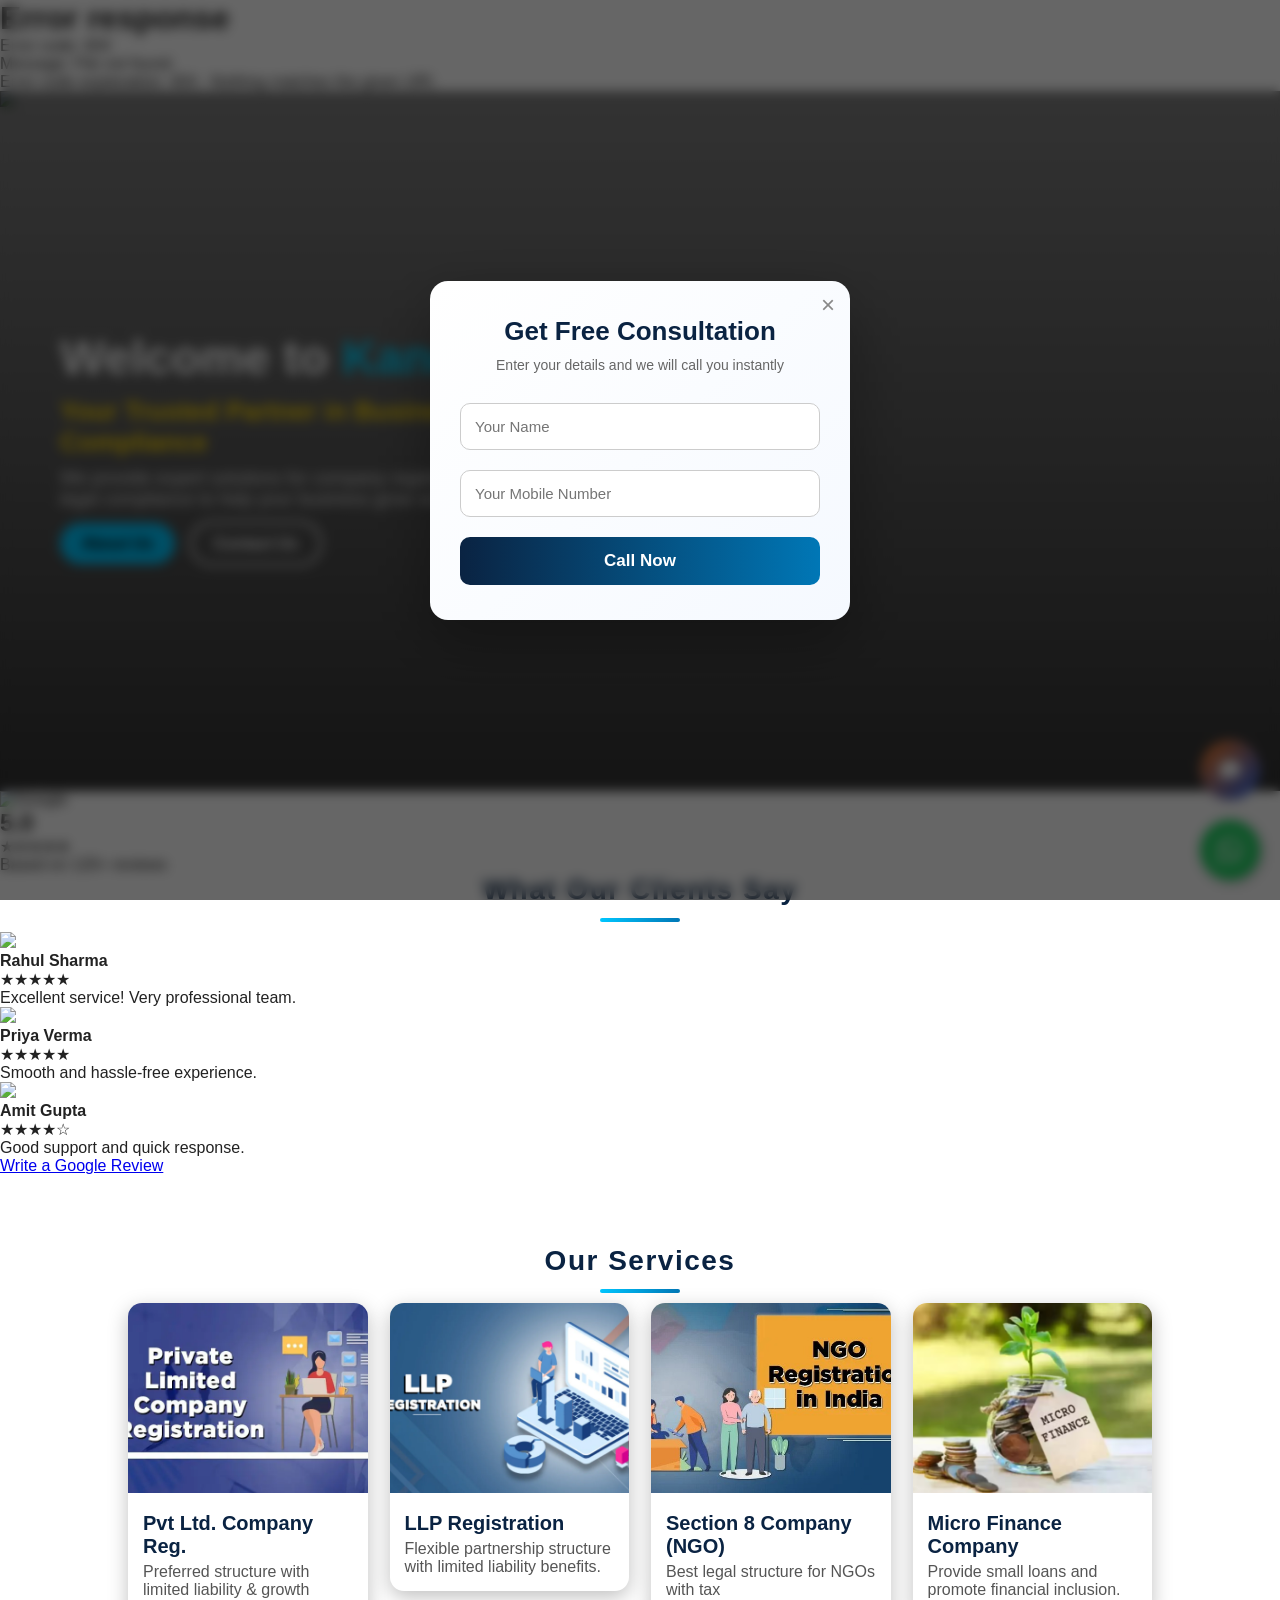
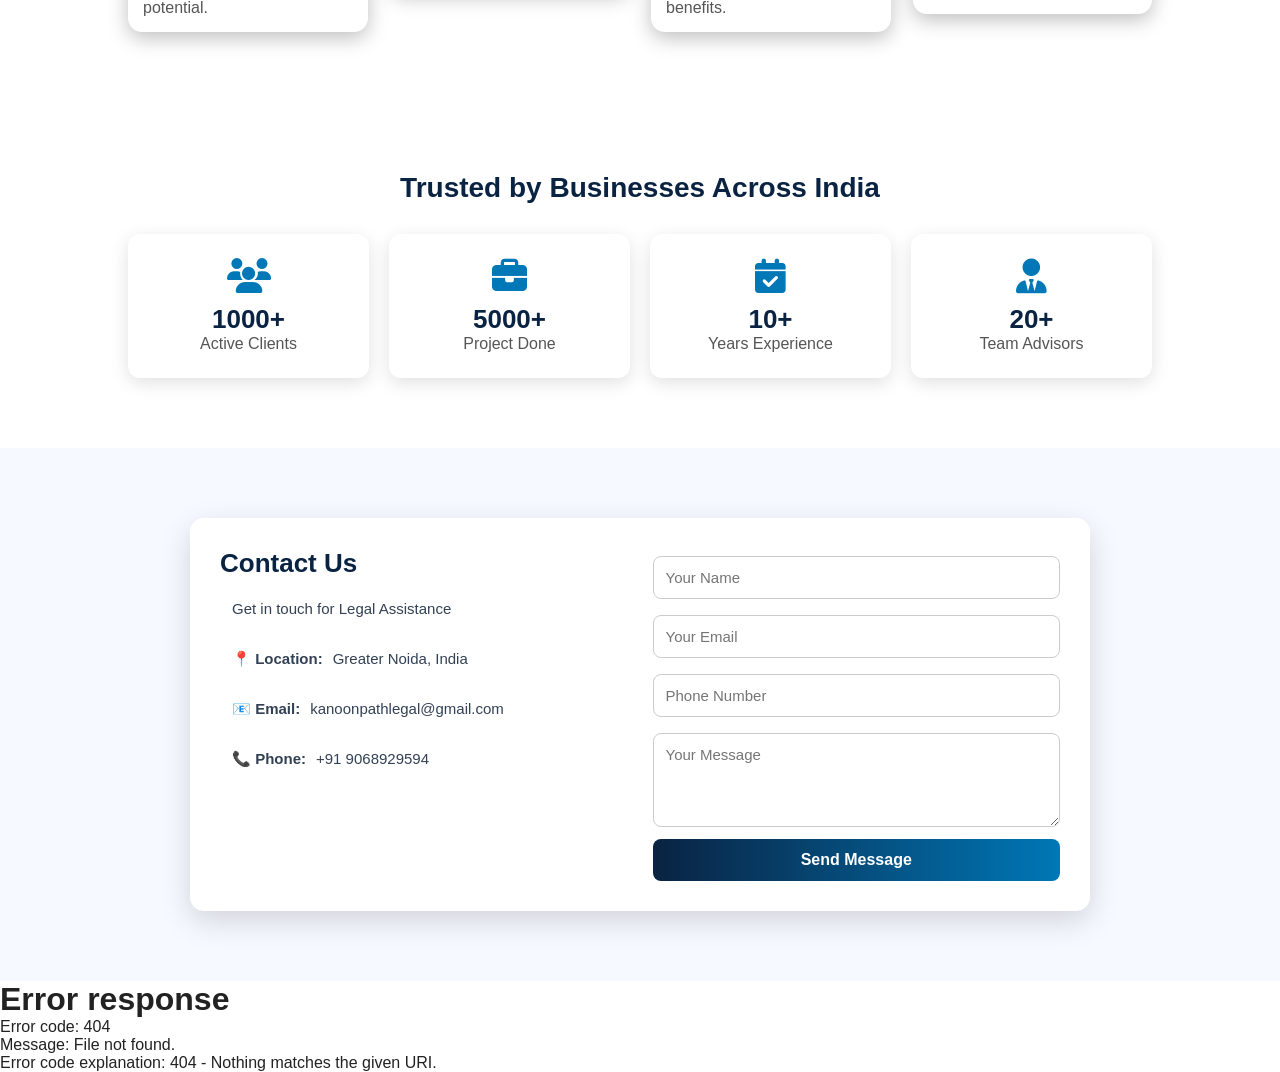
==== index.html @ 8119d6d4 "Refactor loader and hero sections with reviews Updated image paths and added client review section w" ====
<!DOCTYPE html>
<html lang="en">

<head>
  <meta charset="UTF-8">
  <meta name="viewport" content="width=device-width, initial-scale=1.0">
  <link rel="icon" href="legal.png" type="image/x-icon">
  <title> KanoonPath | GST | Trademark</title>

  <link rel="stylesheet" href="https://cdnjs.cloudflare.com/ajax/libs/font-awesome/6.5.0/css/all.min.css">
  <link rel="stylesheet" href="style.css">





</head>

<body>
  <div id="loader">
    <div class="spinner"></div>
    <img src="images/legal.png" class="loader-logo" alt="Logo">
    <div class="loader-text">Kanoon Path</div>
  </div>
  <div id="header"></div>


  <div class="hero-section">

    <!-- LEFT TEXT CONTENT -->
    <div class="hero-left">
      <h1>
  Welcome to 
  <span class="kanoon">KanoonPath</span><span class="path"></span>
</h1>

      <h2>Your Trusted Partner in Business Registration & Compliance</h2>

      <p>
        We provide expert solutions for company registration, licensing, taxation,
        and legal compliance to help your business grow smoothly and legally.
      </p>

      <div class="hero-buttons">
        <a href="underconstruction.html" class="primary-btn">About Us</a>
        <a href="contact.html" class="secondary-btn">Contact Us</a>
      </div>
    </div>


    <!-- RIGHT IMAGE SLIDER -->
    <div class="hero-slider">

      <div class="slides">

        <div class="hero-slide">
          <img src="https://images.unsplash.com/photo-1554224155-8d04cb21cd6c" alt="Business Registration">
        </div>

        <div class="hero-slide">
          <img src="https://images.unsplash.com/photo-1454165804606-c3d57bc86b40" alt="LLP Registration">
        </div>

        <div class="hero-slide">
          <img src="https://images.unsplash.com/photo-1521737604893-d14cc237f11d" alt="NGO Registration">
        </div>

        <div class="hero-slide">
          <img src="https://images.unsplash.com/photo-1507679799987-c73779587ccf" alt="Finance Business">
        </div>

        <div class="hero-slide">
          <img src="https://images.unsplash.com/photo-1589829545856-d10d557cf95f" alt="Legal Documents">
        </div>

        <div class="hero-slide">
          <img src="https://images.unsplash.com/photo-1562564055-71e051d33c19" alt="Trademark">
        </div>

        <div class="hero-slide">
          <img src="https://images.unsplash.com/photo-1554224154-22dec7ec8818" alt="GST Filing">
        </div>

        <div class="hero-slide">
          <img src="https://images.unsplash.com/photo-1450101499163-c8848c66ca85" alt="MSME">
        </div>

        <div class="hero-slide">
          <img src="https://images.unsplash.com/photo-1522202176988-66273c2fd55f" alt="Startup India">
        </div>

      </div>

    </div>


  </div>

  
  
  <section class="reviews-section">

  <!-- Google Rating Summary -->
  <div class="google-rating">
    <img src="https://upload.wikimedia.org/wikipedia/commons/2/2f/Google_2015_logo.svg" alt="Google">
    
    <div class="rating-info">
      <h2>5.0</h2>
      <div class="stars">★★★★★</div>
      <p>Based on 120+ reviews</p>
    </div>
  </div>

  <h2 class="section-title">What Our Clients Say</h2>

  <div class="reviews-container">

    <!-- Review Card -->
    <div class="review-card">
      <div class="review-header">
        <img src="https://i.pravatar.cc/60?img=1">
        <div>
          <h4>Rahul Sharma</h4>
          <div class="stars">★★★★★</div>
        </div>
      </div>
      <p>Excellent service! Very professional team.</p>
    </div>

    <!-- Review Card -->
    <div class="review-card">
      <div class="review-header">
        <img src="https://i.pravatar.cc/60?img=2">
        <div>
          <h4>Priya Verma</h4>
          <div class="stars">★★★★★</div>
        </div>
      </div>
      <p>Smooth and hassle-free experience.</p>
    </div>

    <!-- Review Card -->
    <div class="review-card">
      <div class="review-header">
        <img src="https://i.pravatar.cc/60?img=3">
        <div>
          <h4>Amit Gupta</h4>
          <div class="stars">★★★★☆</div>
        </div>
      </div>
      <p>Good support and quick response.</p>
    </div>

  </div>

  <!-- CTA Button -->
  <a href="#" class="review-btn" target="_blank">Write a Google Review</a>

</section>










  <!-- COMBINED CARDS SECTION -->
  <div class="travel-visa-section">
    <h2 class="section-title">Our Services</h2>

    <div class="tv-grid">

      <a href="#" class="tv-link">
        <div class="tv-card">
          <img src="images/pcr.webp" alt="">
          <div class="tv-info">
            <h3>Pvt Ltd. Company Reg.</h3>
            <p>Preferred structure with limited liability & growth potential.</p>

          </div>
        </div>
      </a>

      <a href="#" class="tv-link">
        <div class="tv-card">
          <img src="images/llp.webp" alt="">
          <div class="tv-info">
            <h3>LLP Registration</h3>
            <p>Flexible partnership structure with limited liability benefits.</p>

          </div>
        </div>
      </a>

      <a href="#" class="tv-link">
        <div class="tv-card">
          <img src="images/ngo.jpg" alt="">
          <div class="tv-info">
            <h3>Section 8 Company (NGO)</h3>
            <p>Best legal structure for NGOs with tax <br>benefits.</p>

          </div>
        </div>
      </a>

      <a href="#" class="tv-link">
        <div class="tv-card">
          <img src="images/mf.cms" alt="">
          <div class="tv-info">
            <h3>Micro Finance Company</h3>
            <p>Provide small loans and promote financial inclusion.</p>

          </div>
        </div>
      </a>

      

    </div>
  </div>




  <!-- PROCESS -->
  <!-- <div class="process">
    <h2>Simple Business Registration Process</h2><br>

    <div class="steps">

      <div class="step">
        <i class="fa-solid fa-comments"></i>
        <h4>Consultation</h4>
        <p>Discuss your business idea with our experts</p>
      </div>

      <div class="step">
        <i class="fa-solid fa-file-signature"></i>
        <h4>Submit Documents</h4>
        <p>Provide required documents for registration</p>
      </div>

      <div class="step">
        <i class="fa-solid fa-gears"></i>
        <h4>Processing</h4>
        <p>We handle filing, verification & approvals</p>
      </div>

      <div class="step">
        <i class="fa-solid fa-certificate"></i>
        <h4>Get Certificate</h4>
        <p>Your business is officially registered</p>
      </div>

    </div>
  </div> -->



  <!-- STATS -->
  <section class="section">
    <h2>Trusted by Businesses Across India</h2>

    <div class="stats">

      <div class="stat-box">
        <i class="fa-solid fa-users"></i>
        <h3>1000+</h3>
        <p>Active Clients</p>
      </div>

      <div class="stat-box">
        <i class="fa-solid fa-briefcase"></i>
        <h3>5000+</h3>
        <p>Project Done</p>
      </div>

      <div class="stat-box">
        <i class="fa-solid fa-calendar-check"></i>
        <h3>10+</h3>
        <p>Years Experience</p>
      </div>

      <div class="stat-box">
        <i class="fa-solid fa-user-tie"></i>
        <h3>20+</h3>
        <p>Team Advisors</p>
      </div>

    </div>
  </section>



  <div class="contact-section">

    <div class="contact-box">


      <div class="contact-left">
        <h3>Contact Us</h3>
        <p>Get in touch for Legal Assistance</p>

        <p><b>📍 Location:</b>Greater Noida, India</p>
        <p><b>📧 Email:</b>kanoonpathlegal@gmail.com</p>
        <p><b>📞 Phone:</b> +91 9068929594</p>
      </div>


      <div class="contact-right">
        <input type="text" placeholder="Your Name">
        <input type="email" placeholder="Your Email">
        <input type="text" placeholder="Phone Number">
        <textarea rows="4" placeholder="Your Message"></textarea>

        <button>Send Message</button>
      </div>

    </div>

  </div>


  <div id="footer"></div>

<!-- FLOAT BUTTON -->
<div class="chat-toggle" id="chatToggle">
  <i class="fa-solid fa-comment"></i>
</div>

<!-- CHATBOX -->
<div class="chatbox" id="chatbox">
  <div class="chat-header">
    Ask KanoonPath 🤖
    <span class="close-btn" id="closeChat">&times;</span>
  </div>

  <div class="chat-body" id="chatBody">
    <div class="bot-msg">Hi! How can I help you today?</div>
  </div>

  <div class="chat-options">
    <button data-type="business">Start a Business</button>
    <button data-type="gst">GST & Tax</button>
    <button data-type="compliance">Compliances</button>
    <button data-type="pricing">Pricing</button>
  </div>
</div>

<style>
.chat-toggle{
  position:fixed;
  bottom:100px;
  right:20px;
  width:60px;
  height:60px;
  background:linear-gradient(135deg,#ff7a18,#2563eb);
  color:#fff;
  border-radius:50%;
  display:flex;
  align-items:center;
  justify-content:center;
  font-size:22px;
  cursor:pointer;
  z-index:9999;
}

.chatbox{
  width:320px;
  position:fixed;
  bottom:90px;
  right:20px;
  background:#fff;
  border-radius:15px;
  box-shadow:0 10px 30px rgba(0,0,0,0.2);
  display:none;
  z-index:9999;
}

.chatbox.active{
  display:block;
}

.chat-header{
  background:linear-gradient(90deg,#ff7a18,#2563eb);
  color:#fff;
  padding:12px;
  display:flex;
  justify-content:space-between;
}

.chat-body{
  height:250px;
  padding:10px;
  overflow-y:auto;
  background:#f8fafc;
}

.bot-msg,.user-msg{
  margin:6px 0;
  padding:8px 10px;
  border-radius:10px;
  font-size:13px;
}

.bot-msg{background:#e2e8f0;}
.user-msg{background:#2563eb;color:#fff;margin-left:auto;}

.chat-options{
  display:flex;
  flex-wrap:wrap;
  gap:6px;
  padding:10px;
}

.chat-options button{
  flex:1 1 45%;
  border:none;
  padding:6px;
  border-radius:20px;
  background:linear-gradient(90deg,#ff7a18,#2563eb);
  color:#fff;
  cursor:pointer;
}
</style>

<script>
document.addEventListener("DOMContentLoaded", function(){

  const chatbox = document.getElementById("chatbox");
  const toggle = document.getElementById("chatToggle");
  const close = document.getElementById("closeChat");
  const buttons = document.querySelectorAll(".chat-options button");

  toggle.onclick = () => chatbox.classList.toggle("active");
  close.onclick = () => chatbox.classList.remove("active");

  buttons.forEach(btn=>{
    btn.onclick = function(){
      const type = this.dataset.type;
      reply(type);
    }
  });

  function reply(type){
    const chat = document.getElementById("chatBody");

    let user = document.createElement("div");
    user.className="user-msg";

    let bot = document.createElement("div");
    bot.className="bot-msg";

    if(type==="business"){
      user.innerText="Start a Business";
      bot.innerText="You can register Proprietorship, LLP, or Pvt Ltd.";
    }

    if(type==="gst"){
      user.innerText="GST & Tax";
      bot.innerText="We offer GST registration & return filing.";
    }

    if(type==="compliance"){
      user.innerText="Compliances";
      bot.innerText="We handle ROC filing, director updates, etc.";
    }

    if(type==="pricing"){
      user.innerText="Pricing";
      bot.innerText="Services start from ₹999.";
    }

    chat.appendChild(user);
    chat.appendChild(bot);
    chat.scrollTop = chat.scrollHeight;
  }

});
</script>

  <script>
    let currentSlide = 0;
    const slides = document.querySelectorAll(".hero-slide");
    const slidesContainer = document.querySelector(".slides");
    const totalSlides = slides.length;

    function changeSlide() {
      currentSlide++;
      if (currentSlide >= totalSlides) {
        currentSlide = 0;
      }

      slidesContainer.style.transform = `translateX(-${currentSlide * 100}%)`;
    }

    setInterval(changeSlide, 5000); // 5 seconds

    window.addEventListener("DOMContentLoaded", () => {

      Promise.all([
        fetch("header.html").then(res => res.text()),
        fetch("footer.html").then(res => res.text())
      ])
        .then(([header, footer]) => {

          // Insert Header & Footer
          document.getElementById("header").innerHTML = header;
          document.getElementById("footer").innerHTML = footer;

          // ✅ Attach menu button AFTER header loads
          const menuBtn = document.querySelector(".menu-btn");
          const navLinks = document.querySelector(".nav-links");

          if (menuBtn && navLinks) {
            menuBtn.addEventListener("click", () => {
              navLinks.classList.toggle("show");
            });
          }

        })
        .catch(error => console.error("Error loading header/footer:", error));

    });

    window.addEventListener("load", () => {
      document.getElementById("loader").style.display = "none";
    });


  </script>

  <!-- POPUP CONTACT FORM -->
  <div id="popupForm" class="popup-overlay">
    <div class="popup-box">
      <span class="close-btn" onclick="closePopup()">&times;</span>

      <!-- <h2>Contact Us</h2> -->

      <h2>Get Free Consultation</h2>
      <p>Enter your details and we will call you instantly</p>

      <input type="text" id="name" placeholder="Your Name" required>
      <input type="tel" id="phone" placeholder="Your Mobile Number" required>

      <button onclick="callNow()">Call Now</button>
    </div>
  </div>

  <script>
    window.onload = function () {
      setTimeout(() => {
        document.getElementById("popupForm").classList.add("active");
      }, 1000);
    };

    // Close popup
    function closePopup() {
      document.getElementById("popupForm").classList.remove("active");
    }

    // Call button
    function callNow() {
      let phone = document.getElementById("phone").value;

      if (phone.trim() === "") {
        alert("Please enter mobile number");
        return;
      }

      window.location.href = "tel:+919999999999";
    }
  </script>

  <a href="https://wa.me/919068929594" target="_blank" class="whatsapp-float">
    <i class="fab fa-whatsapp"></i>
  </a>


</body>

</html>
---- style.css ----
:root{
    --primary:#0a2342;
    --secondary:#0077b6;
    --gold:#f4b400;
    --light:#eef4ff;
    --white:#ffffff;
}
html, body{
    width:100%;
    overflow-x:hidden;
}

.whatsapp-float{
  position: fixed;
  width: 60px;
  height: 60px;
  bottom: 20px;
  right: 20px;
  background-color: #25D366;
  color: #fff;
  border-radius: 50%;
  text-align: center;
  font-size: 30px;
  box-shadow: 2px 2px 10px rgba(0,0,0,0.3);
  z-index: 1000;
  display: flex;
  align-items: center;
  justify-content: center;
  transition: 0.3s ease;
  text-decoration: none;  /* ✅ remove underline */
}

.whatsapp-float:hover{
  background-color: #1ebe5d;
  transform: scale(1.1);
}

/* POPUP BACKGROUND (Glass effect) */
.popup-overlay {
  position: fixed;
  top: 0;
  left: 0;
  width: 100%;
  height: 100%;
  background: rgba(0,0,0,0.6);
  backdrop-filter: blur(6px);
  display: none;
  justify-content: center;
  align-items: center;
  z-index: 9999;
}

.popup-overlay.active {
  display: flex;
}

/* POPUP BOX (Premium UI) */
.popup-box {
  background: linear-gradient(135deg, #ffffff, #f5f9ff);
  padding: 35px 30px;
  width: 420px;
  max-width: 95%;
  border-radius: 18px;
  text-align: center;
  position: relative;
  box-shadow: 0 20px 60px rgba(0,0,0,0.3);
  animation: pop 0.4s ease;
}

/* HEADING */
.popup-box h2 {
  font-size: 26px;
  color: #0a2342;
  margin-bottom: 10px;
}

.popup-box p {
  font-size: 14px;
  color: #666;
  margin-bottom: 20px;
}

/* CLOSE BUTTON */
.close-btn {
  position: absolute;
  right: 15px;
  top: 10px;
  font-size: 24px;
  cursor: pointer;
  color: #888;
  transition: 0.3s;
}

.close-btn:hover {
  color: red;
  transform: rotate(90deg);
}

/* INPUTS */
.popup-box input {
  width: 100%;
  padding: 14px;
  margin: 10px 0;
  border-radius: 10px;
  border: 1px solid #ccc;
  font-size: 15px;
  outline: none;
  transition: 0.3s;
}

.popup-box input:focus {
  border-color: #0077b6;
  box-shadow: 0 0 8px rgba(0,119,182,0.3);
}

/* BUTTON */
.popup-box button {
  width: 100%;
  padding: 14px;
  margin-top: 10px;
  background: linear-gradient(to right, #0a2342, #0077b6);
  color: #fff;
  border: none;
  border-radius: 10px;
  font-size: 17px;
  font-weight: 600;
  cursor: pointer;
  transition: 0.3s;
}

.popup-box button:hover {
  transform: translateY(-2px);
  box-shadow: 0 10px 20px rgba(0,119,182,0.3);
}

/* ANIMATION */
@keyframes pop {
  from {
    transform: scale(0.7);
    opacity: 0;
  }
  to {
    transform: scale(1);
    opacity: 1;
  }
}

/* MOBILE */
@media(max-width:500px){
  .popup-box {
    padding: 25px 20px;
  }
}


/* RESET */
*{margin:0;padding:0;box-sizing:border-box;font-family:"Poppins",Arial;}
body{background:#ffffff;color:#222;}


/* FULLSCREEN LOADER WITH BLUR */
#loader{
    position:fixed;
    top:0;
    left:0;
    width:100%;
    height:100vh;

    background: rgba(15, 23, 42, 0.6);
    backdrop-filter: blur(12px);
    -webkit-backdrop-filter: blur(12px);

    display:flex;
    flex-direction:column;
    justify-content:center;
    align-items:center;

    z-index:9999;
}

/* 🔥 CIRCLE CONTAINER */
.loader-circle{
    position:relative;
    width:80px;
    height:80px;
    display:flex;
    justify-content:center;
    align-items:center;
}

/* 🔥 SPINNER (OUTER RING) */
.spinner{
    position:absolute;
    width:80px;
    height:80px;
    border-radius:50%;
    border:4px solid rgba(255,255,255,0.15);
    border-top:4px solid #00c6ff;
    border-right:4px solid #0077b6;
    animation:spin 1s linear infinite;
    box-shadow:0 0 25px rgba(0,198,255,0.6);
    
}

/* 🔥 LOGO CENTER */
/* 🔥 LOGO PERFECT CENTER */
.loader-logo{
    position:absolute;          /* ✅ key fix */
    top:50%;
    left:50%;
    transform:translate(-50%, -50%);  /* ✅ perfect centering */

    width:70px;                /* ⚠️ adjust size to fit inside ring */
    height:auto;

    z-index:2;
    animation:fade 1.5s infinite alternate;
    filter: drop-shadow(0 0 10px rgba(0,198,255,0.6));
}

/* TEXT */
.loader-text{
    margin-top:120px;
    font-size:25px;
    font-weight:600;
    color:#e2e8f0;
    letter-spacing:1px;
}

/* ANIMATIONS */
@keyframes spin{
    100%{transform:rotate(360deg);}
}

@keyframes fade{
    from{opacity:0.6;}
    to{opacity:1;}
}

/* ---------- TOP BAR --------- */
.top-bar{
    background:linear-gradient(to right,#0a2342,#0077b6);
    color:#fff;
    padding:8px 20px;
    font-size:14px;
    display:flex;
    justify-content:center;   /* Center items */
    align-items:center;       /* Vertically center */
    gap:15px;                 /* Space between items */
    flex-wrap:wrap;
}

.top-bar span{
    margin-right:0;           /* Remove old spacing */
    text-align:center;
}

.top-bar i{
    margin-left:5px;
    cursor:pointer;
}

.top-bar i:hover{
    color:#f4b400;
}
/* Mobile devices */
@media (max-width:600px){
    .top-bar {
        font-size: 12px;      /* Smaller text */
        padding: 6px 8px;     /* Less padding */
        gap: 6px;             /* Reduce spacing */
    }

    .top-bar i {
        margin-left: 3px;     /* Adjust icon spacing */
    }

    .top-bar span {
        font-size: 12px;      /* Smaller text */
    }
}







/* ---------- NAVBAR ---------- */
/* Navbar */
.navbar{
    width:100%;
    display:flex;
    justify-content:space-between;
    align-items:center;
    padding:14px 50px;
    background:#ffffff;
    box-shadow:0 5px 18px rgba(0,0,0,.08);
    position:sticky;
    top:0;
     z-index: 1000; /* higher than tabs */
     }

/* LOGO CONTAINER */
.logo{
    display:flex;
    align-items:center;
    margin-left:100px;   /* 👈 adjust this (10–20px best) */
}

/* LOGO IMAGE */
.logo img{
    height: 58px;
    width: auto;
    object-fit: contain;
    cursor: pointer;
    transition: 0.3s ease;

    transform: scale(1.2);   /* 👈 zoom size (1.1–1.3 ideal) */
}

.logo img:hover{
    transform:scale(1.05);
}

.dropdown{
  position:relative;
}

/* Make dropdown start clearly below navbar */
.dropdown-menu{
  position:absolute;
  top: 100%; 
  top: 25px;
    /* Push below navbar */
  left:0;
  background:#ffffff;
  box-shadow:0 8px 20px rgba(0,0,0,.15);
  border-radius:10px;
  padding:10px 0;
  display:none;
  min-width:200px;
   z-index: 1100; /* above tabs */
   list-style: none;
}


.dropdown-menu a{
  display:block;
  padding:10px 14px;
  color:#0a2342;
  font-weight:600;
  text-decoration:none;
  transition:.3s;
}

.dropdown-menu a:hover{
  background:#0077b6;
  color:#fff;
}

/* Mobile Support */
@media(max-width:900px){
  .dropdown{
      width:100%;
  }
  .dropdown-menu{
      position:relative;
      box-shadow:none;
      border-radius:0;
      min-width:100%;
       z-index: 1100; /* above tabs */
  }
}


/* Show on hover (desktop) */
.dropdown:hover .dropdown-menu{
  display:block;
}

/* Tablet */
@media(max-width:1024px){
    .logo{
        font-size:24px;
        letter-spacing:.5px;
    }
}

/* Mobile */
@media(max-width:768px){
    .logo{
        font-size:22px;
    }
}

/* Small Mobile */
@media(max-width:480px){
    .logo{
        font-size:20px;
    }
}

/* Extra Small */
@media(max-width:360px){
    .logo{
        font-size:18px;
    }
}



/* Links */
.nav-links{
    display:flex;
    align-items:center;
    gap:2px;
     z-index:2000;
     list-style: none;
}

.nav-links a{
    color:#0a2342;
    text-decoration:none;
    font-size:18px;
    font-weight:700;        /* bolder */
    letter-spacing:0.5px;   /* clean spacing */
    padding:10px 16px;      /* slightly bigger clickable area */
    border-radius:10px;
    transition:all .35s ease;
}
.nav-links a:hover{
    background:#0077b6;
    color:#ffffff;
    box-shadow:0 6px 15px rgba(0,119,182,.25);
    transform:translateY(-2px);
}

/* Hamburger Icon */
.menu-btn{
    display:none;
    font-size:30px;
    cursor:pointer;
    color:#0a2342;
}

/* Mobile Styling */
@media(max-width:900px){

    .navbar{
        padding:12px 22px;
        position:relative;   /* ✅ FIX (important) */
        z-index:1000;
    }

    .menu-btn{
        display:block;
    }

    .nav-links{
        position:absolute;
        top:100%;
        right:-100%;
        width:100%;
        max-width:350px;
        background:#ffffff;

        display:flex;              /* ✅ FIX */
        flex-direction:column;
        gap:0;

        padding:18px 0;
        box-shadow:0 10px 30px rgba(0,0,0,.15);
        transition:all .45s ease;
        border-radius:0 0 16px 16px;

        max-height:80vh;           /* ✅ FIX */
        overflow-y:auto;           /* ✅ FIX */

        z-index:2000;
    }

    .nav-links li{
        width:100%;                /* ✅ FIX */
        list-style:none;
    }

    .nav-links a{
        display:block;             /* ✅ FIX (prevents overlap) */
        width:100%;
        text-align:left;
        padding:14px 22px;
        border-radius:0;
        font-size:15px;
        letter-spacing:.3px;
        border-bottom:1px solid rgba(0,0,0,.07);
        position:relative;
    }

    .nav-links a:last-child{
        border-bottom:none;
    }

    .nav-links a:hover{
        background:#0077b6;
        color:#fff;
        box-shadow:none;
        transform:none;
    }

    /* Active / current page effect */
    .nav-links a.active{
        background:#0077b6;
        color:white;
        font-weight:700;
    }

    /* Smooth open menu */
    .nav-links.show{
        right:0;
    }

    /* ✅ Dropdown Fix for Mobile */
    .dropdown-menu{
        position:relative;
        display:none;
        list-style:none;
    }

    .dropdown.active .dropdown-menu{
        display:block;
    }
}

/* Remove default spacing */
.nav-links ul {
  margin: 0;
  padding: 0;
}




/* ---------- HERO ---------- */
/* HERO MAIN SECTION */
.hero-section{
  position:relative;
  width:100%;
  height:700px;
  overflow:hidden;
  color:#fff;
  display:flex;
  align-items:center;
  padding:40px 60px;
}

/* ---------- BACKGROUND SLIDER ---------- */
.hero-slider{
  position:absolute;
  inset:0;
  width:100%;
  height:100%;
  overflow:hidden;
  z-index:-1;
}

.slides{
  display:flex;
  height:100%;
  width:100%;
  transition:transform .6s ease-in-out;
}

.hero-slide{
  flex:0 0 100%;   /* one slide = full width */
  width:100%;
}

.hero-slide img{
  width:100%;
  height:100%;
  object-fit:cover; 
}


/* DARK OVERLAY for text readability */
.hero-section::after{
  content:"";
  position:absolute;
  inset:0;
  background:linear-gradient(to bottom,
  rgba(0,0,0,0.5),
  rgba(0,0,0,0.8));
}

/* ---------- LEFT TEXT ---------- */
.hero-left{
  width:55%;
  position:relative;
  z-index:2;
}

.hero-left h1{
  font-size:48px;
  font-weight:800;
  line-height:1.2;
}

.hero-left h1 span{
  color:#00d4ff;
}

.hero-left h2{
  font-size:26px;
  margin-top:10px;
  color:#ffd700;
}

.hero-left p{
  font-size:18px;
  margin-top:10px;
  color:#eaeaea;
}

/* BUTTONS */
.hero-buttons{
  margin-top:25px;
}

.hero-buttons a{
  text-decoration:none;
  padding:12px 22px;
  border-radius:30px;
  margin-right:10px;
  font-size:16px;
  font-weight:600;
  transition:.3s;
}

.primary-btn{
  background:#00c6ff;
  color:#000;
}

.primary-btn:hover{
  background:white;
}

.secondary-btn{
  border:2px solid #fff;
  color:#fff;
}

.secondary-btn:hover{
  background:#fff;
  color:#000;
}



/* MOBILE */
@media(max-width:900px){
  .hero-section{
    height:480px;
    text-align:center;
    padding:30px 20px;
  }

  .hero-left{
    width:100%;
  }

  .hero-left h1{
    font-size:34px;
  }

  .hero-left p{
    font-size:16px;
  }
}





/* ---------- SECTION ---------- */
.section{
    padding:70px 10%;
    text-align:center;
}
.section h2{
    color:#0a2342;
    font-size:28px;
}

/* ---------- STATS ---------- */
.stats{
    display:grid;
    grid-template-columns:repeat(4,1fr);
    gap:20px;
    margin-top:30px;
}
.stat-box{
    padding:25px;
    border-radius:12px;
    background:white;
    box-shadow:0 5px 18px rgba(0,0,0,.12);
}
.stat-box i{
    font-size:35px;
    color:#0077b6;
}
.stat-box h3{
    margin-top:10px;
    font-size:26px;
    color:#0a2342;
}
.stat-box p{color:#555}






/* ---------- DESTINATION GRID ---------- */
.travel-visa-section{
    padding:70px 10%;
    background:#ffffff;
}

.services-section {
    position: relative;
    background: linear-gradient(135deg, #0f172a, #1e293b);
    padding: 80px 20px;
    overflow: hidden;
}

/* Subtle glowing background effect */
.services-section::before{
    content:"";
    position:absolute;
    width:500px;
    height:500px;
    background: radial-gradient(circle, rgba(0,119,182,0.25), transparent 70%);
    top:-100px;
    left:-100px;
    z-index:0;
}

.services-section::after{
    content:"";
    position:absolute;
    width:400px;
    height:400px;
    background: radial-gradient(circle, rgba(0,212,255,0.2), transparent 70%);
    bottom:-100px;
    right:-100px;
    z-index:0;
}

/* Keep content above glow */
.services-section *{
    position: relative;
    z-index: 2;
}

/* TITLE */
.section-title{
    text-align: center;
    color: #0a2342;
    font-size: 28px;
    font-weight: 800;
    margin-bottom: 10px;
    letter-spacing: 1.5px;
}

/* Fancy underline */
.section-title::after{
    content:"";
    display:block;
    width:80px;
    height:4px;
    margin:12px auto 0;
    background: linear-gradient(to right, #00c6ff, #0077b6);
    border-radius:10px;
}

/* Optional subtitle */
.section-subtitle{
    text-align:center;
    color:#cbd5e1;
    font-size:16px;
    margin-bottom:40px;
}

/* Hover animation (if used with cards) */
.services-section:hover .section-title{
    letter-spacing:2px;
    transition:.3s ease;
}

.tv-grid{
    display:grid;
    grid-template-columns:repeat(4,1fr);
    gap:22px;
}

/* Card */
.tv-card{
    background:white;
    border-radius:14px;
    overflow:hidden;
    box-shadow:0 6px 20px rgba(0,0,0,.25);
    transition:.4s ease;
}

.tv-card:hover{
    transform:translateY(-6px);
    box-shadow:0 10px 26px rgba(0,0,0,.35);
}

/* Image */
.tv-card img{
    width:100%;
    height:190px;
    object-fit:cover;
}

/* Text */
.tv-info{
    padding:15px;
}

.tv-info h3{
    color:#0a2342;
    font-size:20px;
}

.tv-info p{
    color:#555;
    margin-top:5px;
}
.tv-link{
  text-decoration:none;
  color:inherit;
  display:block;
}
.tv-card{
  cursor:pointer;
}


/* Responsive */
@media(max-width:992px){
    .tv-grid{
        grid-template-columns:repeat(2,1fr);
    }
}

@media(max-width:600px){
    .tv-grid{
        grid-template-columns:1fr;
    }
}







/* ---------- PROCESS ---------- */
.process{
    background:#f5f7ff;
    padding:70px 10%;
    text-align:center;
}
.steps{
    display:grid;
    grid-template-columns:repeat(4,1fr);
    gap:20px;
}
.step{
    padding:18px;
    background:white;
    border-radius:12px;
    border:1px solid #ddd;
    box-shadow:0 5px 15px rgba(0,0,0,.1);
}
.step i{
    font-size:35px;
    color:#0077b6;
}
.step h4{
    color:#0a2342;
    margin-top:10px;
}






/* ---------- FLOAT CONTACT BOX ---------- */
/* Contact Section */
.contact-section{
    width:100%;
    display:flex;
    justify-content:center;
    padding:70px 10%;
    background:#f6f9ff;
}

/* Box */
.contact-box{
    width:100%;
    max-width:900px;
    background:white;
    padding:30px;
    border-radius:14px;
    display:grid;
    grid-template-columns:1fr 1fr;
    gap:25px;
    box-shadow:0 10px 30px rgba(0,0,0,.15);
}

/* Headings */
.contact-box h3{
    color:#0a2342;
    font-size:26px;
    margin-bottom:8px;
}

/* Left text */
.contact-left p{
    color:#334155;
    margin:10px 0;
    font-size:15px;
    line-height:1.6;
    display:flex;
    align-items:center;
    gap:10px;
    padding:8px 12px;
    border-radius:8px;
    transition:all .3s ease;
}

.contact-left p:hover{
    background:#eef4ff;
    transform:translateX(4px);
}

/* Inputs */
.contact-right input,
.contact-right textarea{
    width:100%;
    padding:12px;
    border-radius:8px;
    border:1px solid #ccc;
    margin:8px 0;
    font-size:15px;
    outline:none;
    transition:.3s;
}

.contact-right input:focus,
.contact-right textarea:focus{
    border-color:#0077b6;
    box-shadow:0 0 8px rgba(0,119,182,.3);
}

/* Button */
.contact-right button{
    width:100%;
    padding:12px;
    border:none;
    color:white;
    border-radius:8px;
    font-weight:700;
    font-size:16px;
    cursor:pointer;
    background:linear-gradient(to right,#0a2342,#0077b6);
    transition:.3s;
}

.contact-right button:hover{
    transform:translateY(-2px);
}







/* ---------- RESPONSIVE ---------- */
@media(max-width:992px){
.services{grid-template-columns:1fr 1fr;}
.visa-grid{grid-template-columns:1fr;}
.steps{grid-template-columns:1fr 1fr;}
.dest-grid{grid-template-columns:1fr 1fr;}
.test-grid{grid-template-columns:1fr;}
.stats{grid-template-columns:1fr 1fr;}
.contact-box{grid-template-columns:1fr;}
.footer-box{width:100%;margin-top:20px;}
}

/* ====================== FULL RESPONSIVE ENHANCEMENTS ===================== */

/* -------- Top Bar Responsive -------- */
@media(max-width:900px){
    .top-bar{
        justify-content:center;
        text-align:center;
        gap:6px;
    }
}

/* -------- Hero Better Responsive -------- */
@media(max-width:1024px){
    .hero-section{
        padding:40px 40px;
        height:auto;
    }
    .hero-left h1{font-size:40px;}
    .hero-left h2{font-size:22px;}
    .hero-left p{font-size:17px;}
}

/* Tablet + Small Laptop */
@media(max-width:900px){
    .hero-section{
        flex-direction:column;
        gap:25px;
        height:auto;
        padding:35px 25px;
        text-align:center;
    }

    .hero-left{
        width:100%;
    }

    .hero-buttons{
        display:flex;
        justify-content:center;
        flex-wrap:wrap;
        gap:10px;
    }

    .hero-slider{
        width:100%;
        height:380px;
    }
}

/* -------- Mobile Devices -------- */
@media(max-width:768px){

    .navbar{
        padding:10px 16px;
    }

    .hero-left h1{
        font-size:32px;
        line-height:1.2;
    }

    .hero-left h2{
        font-size:20px;
    }

    .hero-left p{
        font-size:15px;
    }

    .hero-slider{
        height:340px;
    }

    .arrow{
        font-size:26px;
        padding:6px 10px;
    }
}

/* -------- Small Mobile -------- */
@media(max-width:520px){

    .hero-section{
        padding:28px 18px;
    }

    .hero-left h1{
        font-size:28px;
    }

    .hero-left h2{
        font-size:18px;
    }

    .hero-left p{
        font-size:14px;
    }

    .hero-slider{
        height:300px;
        border-radius:14px;
    }

    .primary-btn,
    .secondary-btn{
        padding:10px 18px;
        font-size:14px;
    }
}

/* -------- Extra Small -------- */
@media(max-width:400px){

    .hero-left h1{
        font-size:24px;
    }

    .hero-left h2{
        font-size:16px;
    }

    .hero-slider{
        height:260px;
    }

    .arrow{
        font-size:22px;
    }
}


/* ================= FULL RESPONSIVE FIXES ================= */

/* Fix broken media query syntax */
@media(max-width:992px){
    .services{grid-template-columns:1fr 1fr;}
    .visa-grid{grid-template-columns:1fr;}
    .steps{grid-template-columns:1fr 1fr;}
    .test-grid{grid-template-columns:1fr;}
    .stats{grid-template-columns:1fr 1fr;}
    .dest-grid{grid-template-columns:1fr 1fr;}
    .contact-box{grid-template-columns:1fr;}
}

/* -------- Tablets -------- */
@media(max-width:800px){
  .section,
  .process,
  .visa-container,
  .testimonials,
  .cta,
  .travel-visa-section{
      padding:60px 8%;
  }

  .services{
      grid-template-columns:repeat(2,1fr);
  }

  .stats{
      grid-template-columns:repeat(2,1fr);
  }

  .steps{
      grid-template-columns:repeat(2,1fr);
  }

  .visa-grid{
      grid-template-columns:1fr;
  }

  .tv-grid{
      grid-template-columns:repeat(2,1fr) !important;
  }
}

/* -------- Mobile -------- */
@media(max-width:600px){

  .section,
  .process,
  .visa-container,
  .testimonials,
  .cta,
  .travel-visa-section{
      padding:55px 6%;
  }

  .stats{
      grid-template-columns:1fr;
  }

  .services{
      grid-template-columns:1fr;
  }

  .steps{
      grid-template-columns:1fr;
  }

  .tv-grid{
      grid-template-columns:1fr !important;
  }

  .contact-box{
      padding:22px;
  }

  .contact-box h3{
      font-size:22px;
  }

  .test-grid{
      grid-template-columns:1fr;
  }
}

/* -------- Small Mobile -------- */
@media(max-width:420px){

  .section h2{
      font-size:22px;
  }

  .tv-card img{
      height:160px;
  }

  .visa-card{
      padding:15px;
  }

  .cta button{
      width:100%;
  }
}


/* ================= CONTACT RESPONSIVE FIX ================= */

/* Tablet */
@media(max-width:900px){

  .contact-section{
      padding:60px 8%;   /* reduce side spacing */
  }

  .contact-box{
      grid-template-columns:1fr;   /* stack */
      padding:25px;
      gap:20px;
  }
}

/* Mobile */
@media(max-width:600px){

  .contact-section{
      padding:50px 5%;
  }

  .contact-box{
      padding:20px;
      gap:16px;
  }

  .contact-box h3{
      font-size:22px;
      text-align:center;
  }

  .contact-left p{
      font-size:14px;
      padding:6px 10px;
  }

  .contact-right input,
  .contact-right textarea{
      font-size:14px;
      padding:10px;
  }

  .contact-right button{
      font-size:15px;
  }
}

/* Small Mobile */
@media(max-width:400px){

  .contact-section{
      padding:40px 4%;
  }

  .contact-box{
      padding:16px;
  }

  .contact-box h3{
      font-size:20px;
  }

  .contact-left p{
      font-size:13px;
      gap:8px;
  }

  .contact-right input,
  .contact-right textarea{
      font-size:13px;
      padding:9px;
  }
}
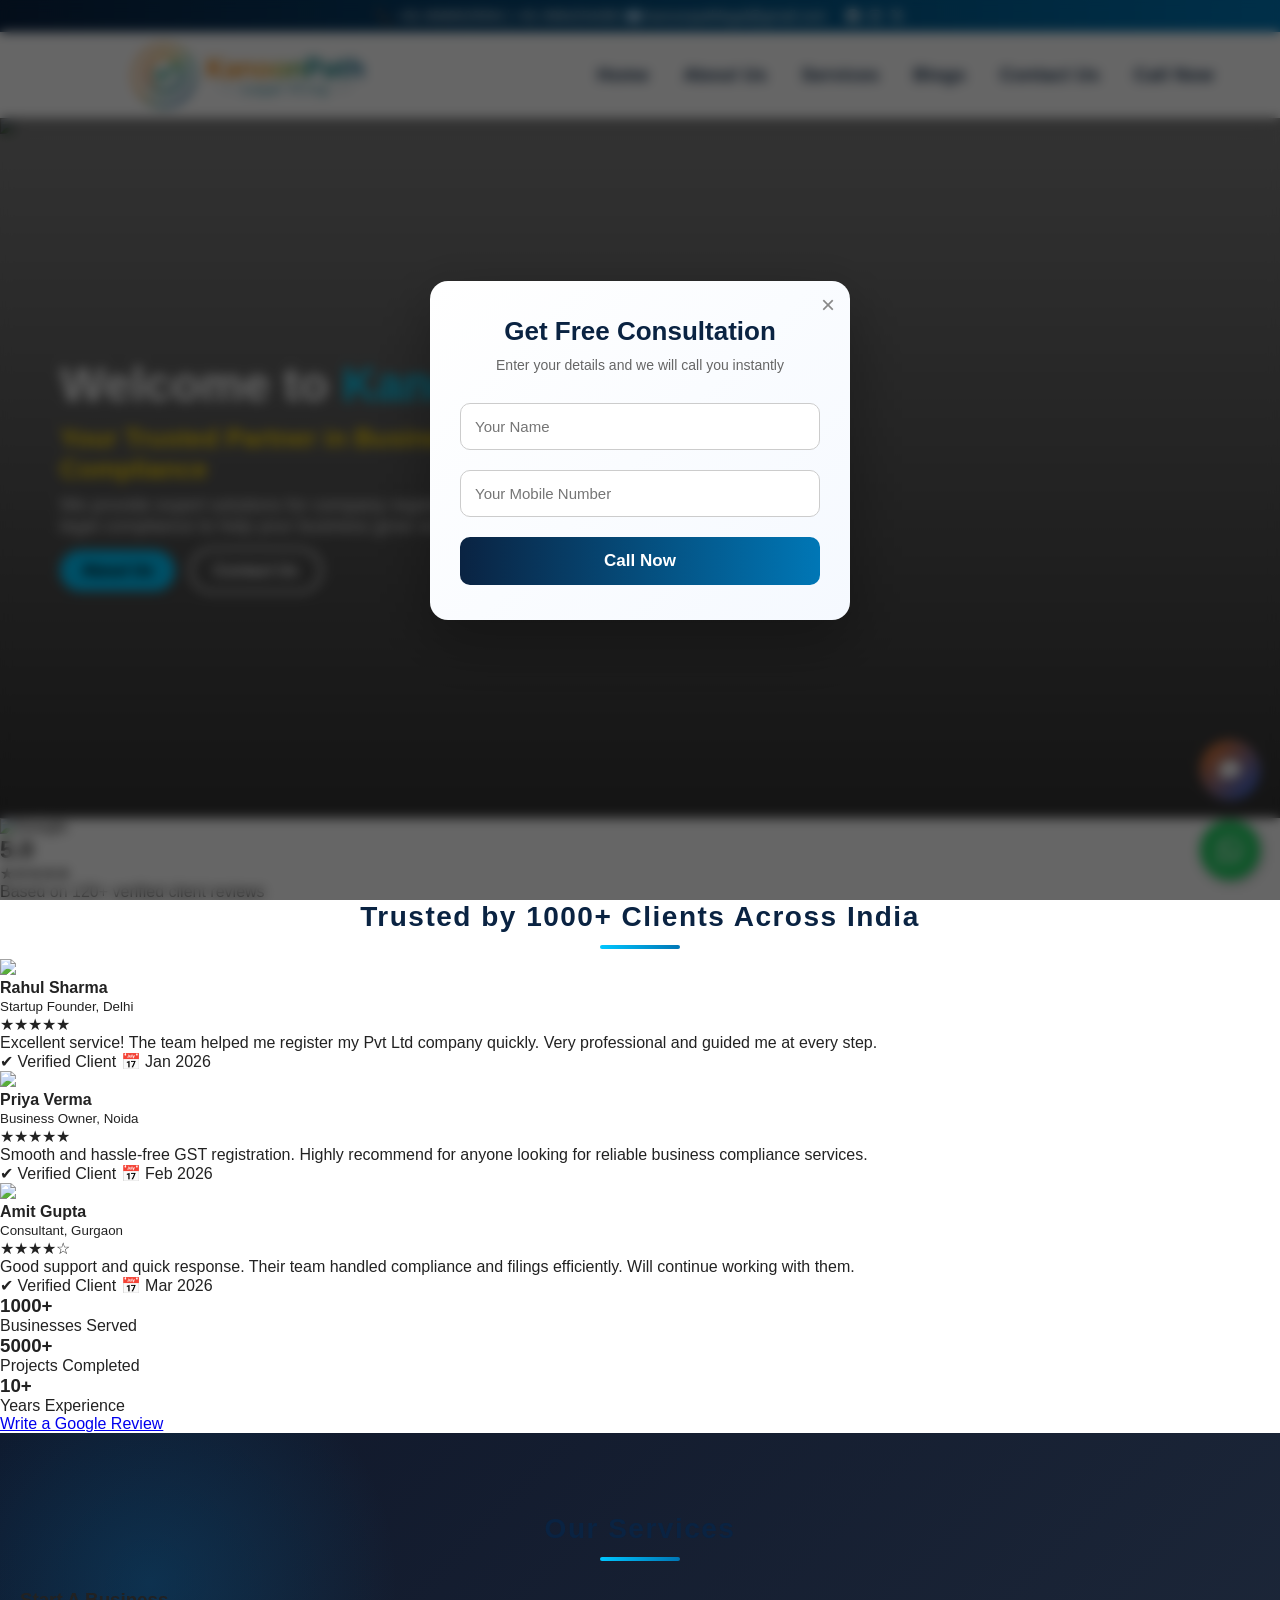
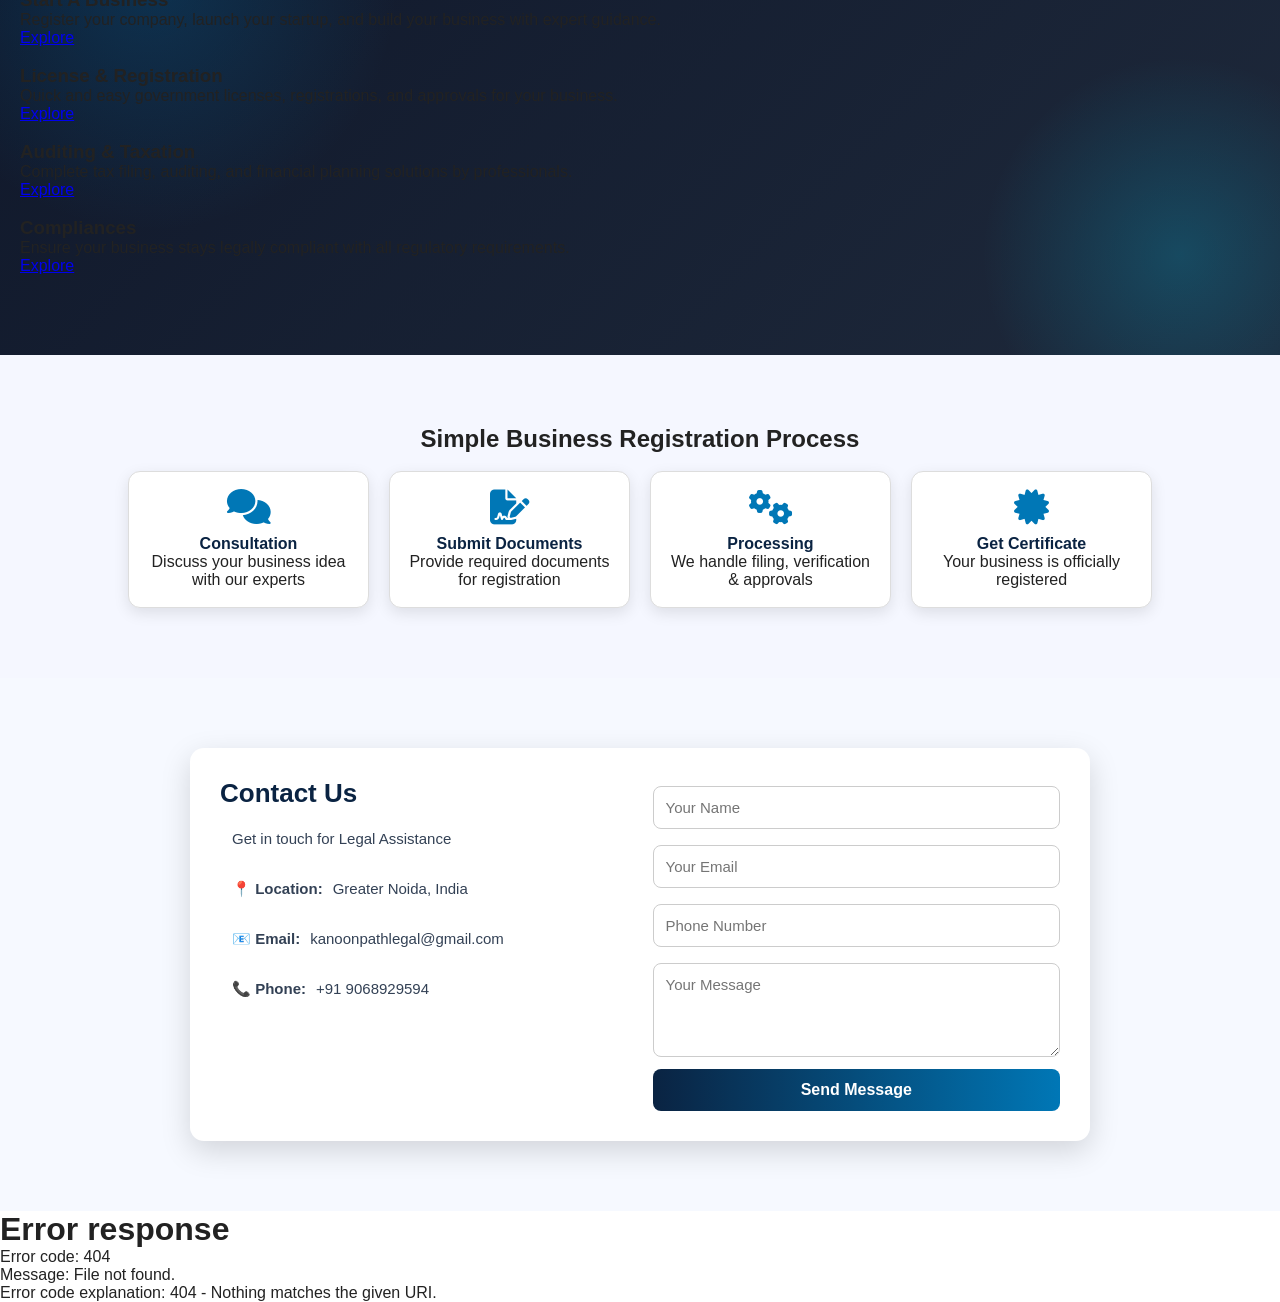
==== commit f9f769a0: "Revise reviews section and service cards Updated client reviews and service descriptions for clarity" ====
--- a/index.html
+++ b/index.html
@@ -97,8 +97,8 @@
   </div>
 
   
-  
-  <section class="reviews-section">
+  <div class="section-card">
+    <section class="reviews-section">
 
   <!-- Google Rating Summary -->
   <div class="google-rating">
@@ -107,11 +107,11 @@
     <div class="rating-info">
       <h2>5.0</h2>
       <div class="stars">★★★★★</div>
-      <p>Based on 120+ reviews</p>
-    </div>
-  </div>
-
-  <h2 class="section-title">What Our Clients Say</h2>
+      <p>Based on 120+ verified client reviews</p>
+    </div>
+  </div>
+
+  <h2 class="section-title">Trusted by 1000+ Clients Across India</h2>
 
   <div class="reviews-container">
 
@@ -121,10 +121,18 @@
         <img src="https://i.pravatar.cc/60?img=1">
         <div>
           <h4>Rahul Sharma</h4>
+          <small>Startup Founder, Delhi</small>
           <div class="stars">★★★★★</div>
         </div>
       </div>
-      <p>Excellent service! Very professional team.</p>
+      <p>
+        Excellent service! The team helped me register my Pvt Ltd company quickly.
+        Very professional and guided me at every step.
+      </p>
+      <div class="review-meta">
+        <span>✔ Verified Client</span>
+        <span>📅 Jan 2026</span>
+      </div>
     </div>
 
     <!-- Review Card -->
@@ -133,10 +141,18 @@
         <img src="https://i.pravatar.cc/60?img=2">
         <div>
           <h4>Priya Verma</h4>
+          <small>Business Owner, Noida</small>
           <div class="stars">★★★★★</div>
         </div>
       </div>
-      <p>Smooth and hassle-free experience.</p>
+      <p>
+        Smooth and hassle-free GST registration. Highly recommend for anyone
+        looking for reliable business compliance services.
+      </p>
+      <div class="review-meta">
+        <span>✔ Verified Client</span>
+        <span>📅 Feb 2026</span>
+      </div>
     </div>
 
     <!-- Review Card -->
@@ -145,12 +161,36 @@
         <img src="https://i.pravatar.cc/60?img=3">
         <div>
           <h4>Amit Gupta</h4>
+          <small>Consultant, Gurgaon</small>
           <div class="stars">★★★★☆</div>
         </div>
       </div>
-      <p>Good support and quick response.</p>
-    </div>
-
+      <p>
+        Good support and quick response. Their team handled compliance and
+        filings efficiently. Will continue working with them.
+      </p>
+      <div class="review-meta">
+        <span>✔ Verified Client</span>
+        <span>📅 Mar 2026</span>
+      </div>
+    </div>
+
+  </div>
+
+  <!-- Extra Trust Info -->
+  <div class="review-stats">
+    <div>
+      <h3>1000+</h3>
+      <p>Businesses Served</p>
+    </div>
+    <div>
+      <h3>5000+</h3>
+      <p>Projects Completed</p>
+    </div>
+    <div>
+      <h3>10+</h3>
+      <p>Years Experience</p>
+    </div>
   </div>
 
   <!-- CTA Button -->
@@ -158,75 +198,64 @@
 
 </section>
 
-
-
-
-
-
-
-
-
-
-  <!-- COMBINED CARDS SECTION -->
-  <div class="travel-visa-section">
+  </div>
+
+
+
+
+
+
+
+
+
+<div class="section-card">
+
+  <div class="services-section">
     <h2 class="section-title">Our Services</h2>
 
-    <div class="tv-grid">
-
-      <a href="#" class="tv-link">
-        <div class="tv-card">
-          <img src="images/pcr.webp" alt="">
-          <div class="tv-info">
-            <h3>Pvt Ltd. Company Reg.</h3>
-            <p>Preferred structure with limited liability & growth potential.</p>
-
-          </div>
-        </div>
-      </a>
-
-      <a href="#" class="tv-link">
-        <div class="tv-card">
-          <img src="images/llp.webp" alt="">
-          <div class="tv-info">
-            <h3>LLP Registration</h3>
-            <p>Flexible partnership structure with limited liability benefits.</p>
-
-          </div>
-        </div>
-      </a>
-
-      <a href="#" class="tv-link">
-        <div class="tv-card">
-          <img src="images/ngo.jpg" alt="">
-          <div class="tv-info">
-            <h3>Section 8 Company (NGO)</h3>
-            <p>Best legal structure for NGOs with tax <br>benefits.</p>
-
-          </div>
-        </div>
-      </a>
-
-      <a href="#" class="tv-link">
-        <div class="tv-card">
-          <img src="images/mf.cms" alt="">
-          <div class="tv-info">
-            <h3>Micro Finance Company</h3>
-            <p>Provide small loans and promote financial inclusion.</p>
-
-          </div>
-        </div>
-      </a>
-
-      
-
-    </div>
-  </div>
-
+    <div class="services-grid">
+
+      <!-- Card 1 -->
+      <div class="service-card">
+        <img src="images/start-business.jpg" alt="">
+        <h3>Start A Business</h3>
+        <p>Register your company, launch your startup, and build your business with expert guidance.</p>
+        <a href="Services/Start a Business.html">Explore</a>
+      </div>
+
+      <!-- Card 2 -->
+      <div class="service-card">
+        <img src="images/license.jpg" alt="">
+        <h3>License & Registration</h3>
+        <p>Quick and easy government licenses, registrations, and approvals for your business.</p>
+        <a href="Services/License & Registation.html">Explore</a>
+      </div>
+
+      <!-- Card 3 -->
+      <div class="service-card">
+        <img src="images/tax.jpg" alt="">
+        <h3>Auditing & Taxation</h3>
+        <p>Complete tax filing, auditing, and financial planning solutions by professionals.</p>
+        <a href="Services/Auditing & Taxation.html">Explore</a>
+      </div>
+
+      <!-- Card 4 -->
+      <div class="service-card">
+        <img src="images/compliance.jpg" alt="">
+        <h3>Compliances</h3>
+        <p>Ensure your business stays legally compliant with all regulatory requirements.</p>
+        <a href="Services/Compliances.html">Explore</a>
+      </div>
+
+    </div>
+  </div>
+
+</div>
 
 
 
   <!-- PROCESS -->
-  <!-- <div class="process">
+  <div class="process">
     <h2>Simple Business Registration Process</h2><br>
 
     <div class="steps">
@@ -256,11 +285,12 @@
       </div>
 
     </div>
-  </div> -->
+  </div>
 
 
 
   <!-- STATS -->
+    <!-- <div class="section-card">
   <section class="section">
     <h2>Trusted by Businesses Across India</h2>
 
@@ -292,6 +322,7 @@
 
     </div>
   </section>
+   </div> -->
 
 
 
